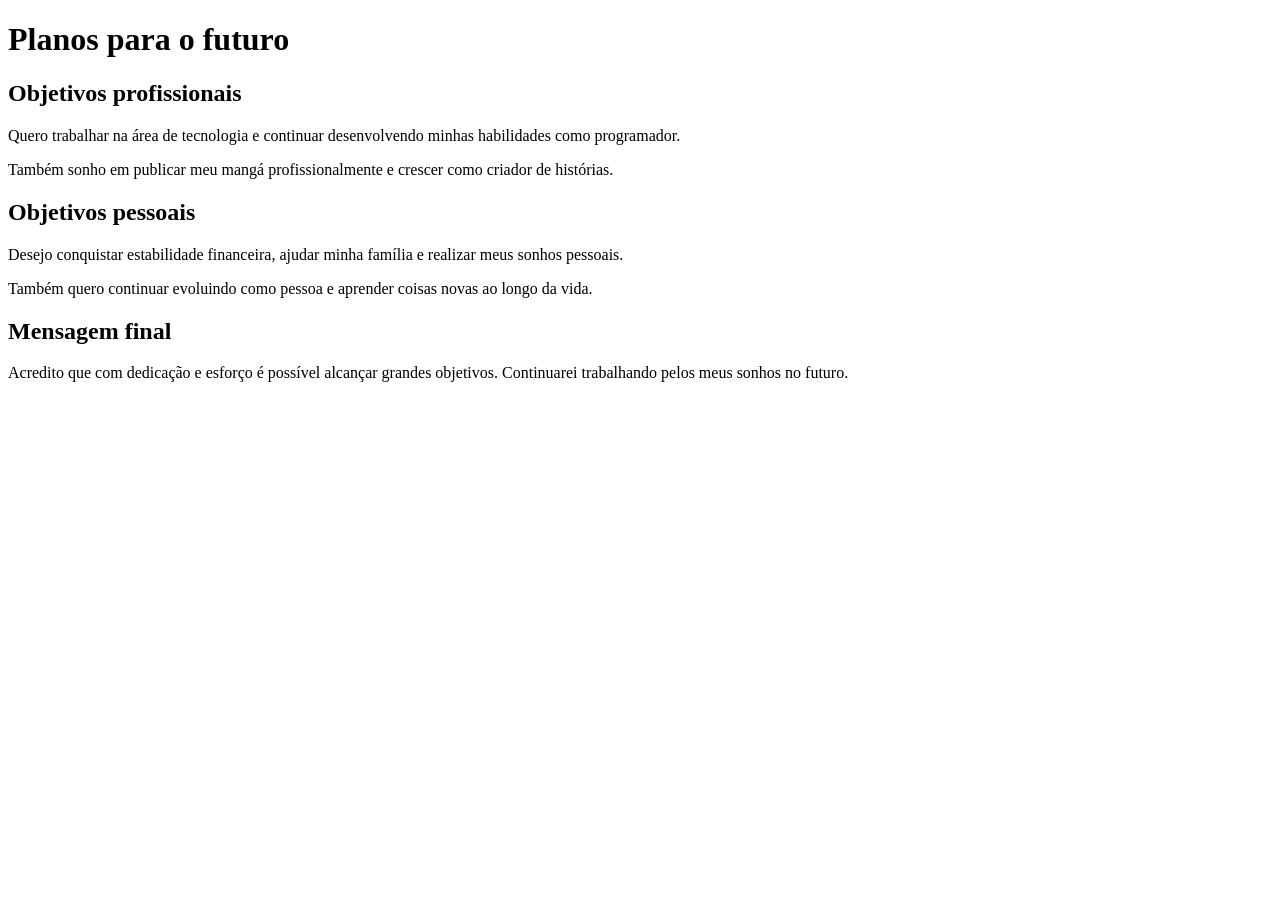
==== futuro.html @ 3ed4d29f "Create futuro.html" ====
<!DOCTYPE html>
<html lang="pt-BR">
<head>
    <meta charset="UTF-8">
    <title>Planos para o futuro</title>
</head>
<body>

    <h1>Planos para o futuro</h1>

    <h2>Objetivos profissionais</h2>

    <p>
        Quero trabalhar na área de tecnologia e continuar desenvolvendo minhas
        habilidades como programador.
    </p>

    <p>
        Também sonho em publicar meu mangá profissionalmente e crescer como criador
        de histórias.
    </p>

    <h2>Objetivos pessoais</h2>

    <p>
        Desejo conquistar estabilidade financeira, ajudar minha família
        e realizar meus sonhos pessoais.
    </p>

    <p>
        Também quero continuar evoluindo como pessoa e aprender coisas novas
        ao longo da vida.
    </p>

    <h2>Mensagem final</h2>

    <p>
        Acredito que com dedicação e esforço é possível alcançar grandes objetivos.
        Continuarei trabalhando pelos meus sonhos no futuro.
    </p>

</body>
</html>
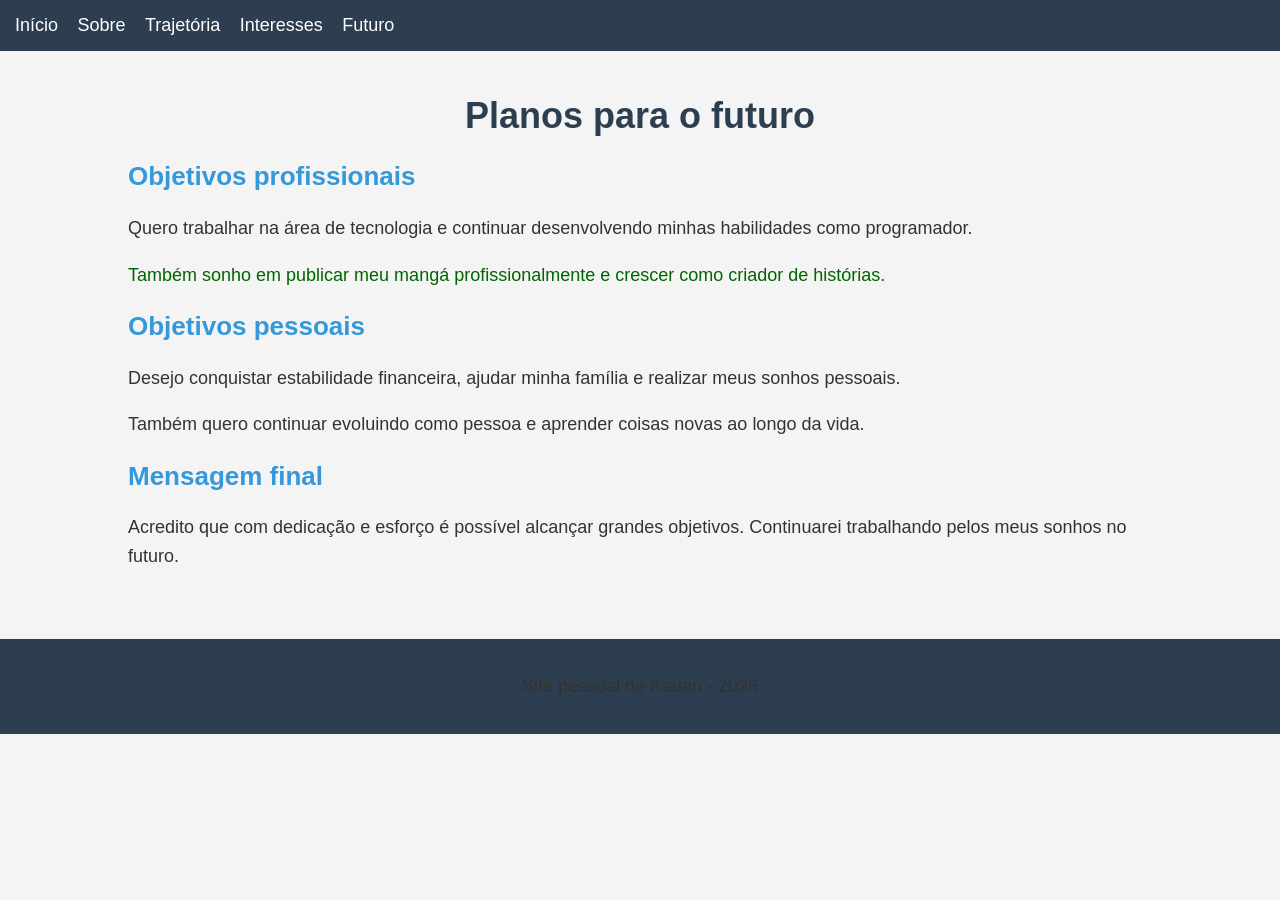
==== commit 2a5c6671: "Update futuro.html" ====
--- a/futuro.html
+++ b/futuro.html
@@ -1,43 +1,81 @@
 <!DOCTYPE html>
 <html lang="pt-BR">
 <head>
+
     <meta charset="UTF-8">
+
+    <meta name="viewport" content="width=device-width, initial-scale=1.0">
+
     <title>Planos para o futuro</title>
+
+    <link rel="stylesheet" href="style.css">
+
+    <style>
+        h1{
+            text-align: center;
+        }
+    </style>
+
 </head>
+
 <body>
 
-    <h1>Planos para o futuro</h1>
+    <div class="menu">
 
-    <h2>Objetivos profissionais</h2>
+        <a href="index.html">Início</a>
 
-    <p>
-        Quero trabalhar na área de tecnologia e continuar desenvolvendo minhas
-        habilidades como programador.
-    </p>
+        <a href="sobre.html">Sobre</a>
 
-    <p>
-        Também sonho em publicar meu mangá profissionalmente e crescer como criador
-        de histórias.
-    </p>
+        <a href="trajetoria.html">Trajetória</a>
 
-    <h2>Objetivos pessoais</h2>
+        <a href="interesses.html">Interesses</a>
 
-    <p>
-        Desejo conquistar estabilidade financeira, ajudar minha família
-        e realizar meus sonhos pessoais.
-    </p>
+        <a href="futuro.html">Futuro</a>
 
-    <p>
-        Também quero continuar evoluindo como pessoa e aprender coisas novas
-        ao longo da vida.
-    </p>
+    </div>
 
-    <h2>Mensagem final</h2>
+    <div class="container">
 
-    <p>
-        Acredito que com dedicação e esforço é possível alcançar grandes objetivos.
-        Continuarei trabalhando pelos meus sonhos no futuro.
-    </p>
+        <h1>Planos para o futuro</h1>
+
+        <h2>Objetivos profissionais</h2>
+
+        <p>
+            Quero trabalhar na área de tecnologia e continuar desenvolvendo minhas
+            habilidades como programador.
+        </p>
+
+        <p style="color: darkgreen;">
+            Também sonho em publicar meu mangá profissionalmente e crescer como criador
+            de histórias.
+        </p>
+
+        <h2>Objetivos pessoais</h2>
+
+        <p>
+            Desejo conquistar estabilidade financeira, ajudar minha família
+            e realizar meus sonhos pessoais.
+        </p>
+
+        <p>
+            Também quero continuar evoluindo como pessoa e aprender coisas novas
+            ao longo da vida.
+        </p>
+
+        <h2>Mensagem final</h2>
+
+        <p>
+            Acredito que com dedicação e esforço é possível alcançar grandes objetivos.
+            Continuarei trabalhando pelos meus sonhos no futuro.
+        </p>
+
+    </div>
+
+    <footer>
+
+        <p>Site pessoal de Kauan - 2026</p>
+
+    </footer>
 
 </body>
 </html>
--- a/style.css
+++ b/style.css
@@ -0,0 +1,48 @@
+body{
+    font-family: Arial, sans-serif;
+    background-color: #f4f4f4;
+    margin: 0;
+    padding: 0;
+}
+
+.container{
+    width: 80%;
+    margin: auto;
+    padding: 20px;
+}
+
+.menu{
+    background-color: #2c3e50;
+    padding: 15px;
+}
+
+.menu a{
+    color: white;
+    text-decoration: none;
+    margin-right: 15px;
+    font-size: 18px;
+}
+
+h1{
+    color: #2c3e50;
+    font-size: 36px;
+}
+
+h2{
+    color: #3498db;
+    font-size: 26px;
+}
+
+p{
+    font-size: 18px;
+    color: #333;
+    line-height: 1.6;
+}
+
+footer{
+    background-color: #2c3e50;
+    color: white;
+    text-align: center;
+    padding: 15px;
+    margin-top: 30px;
+}
